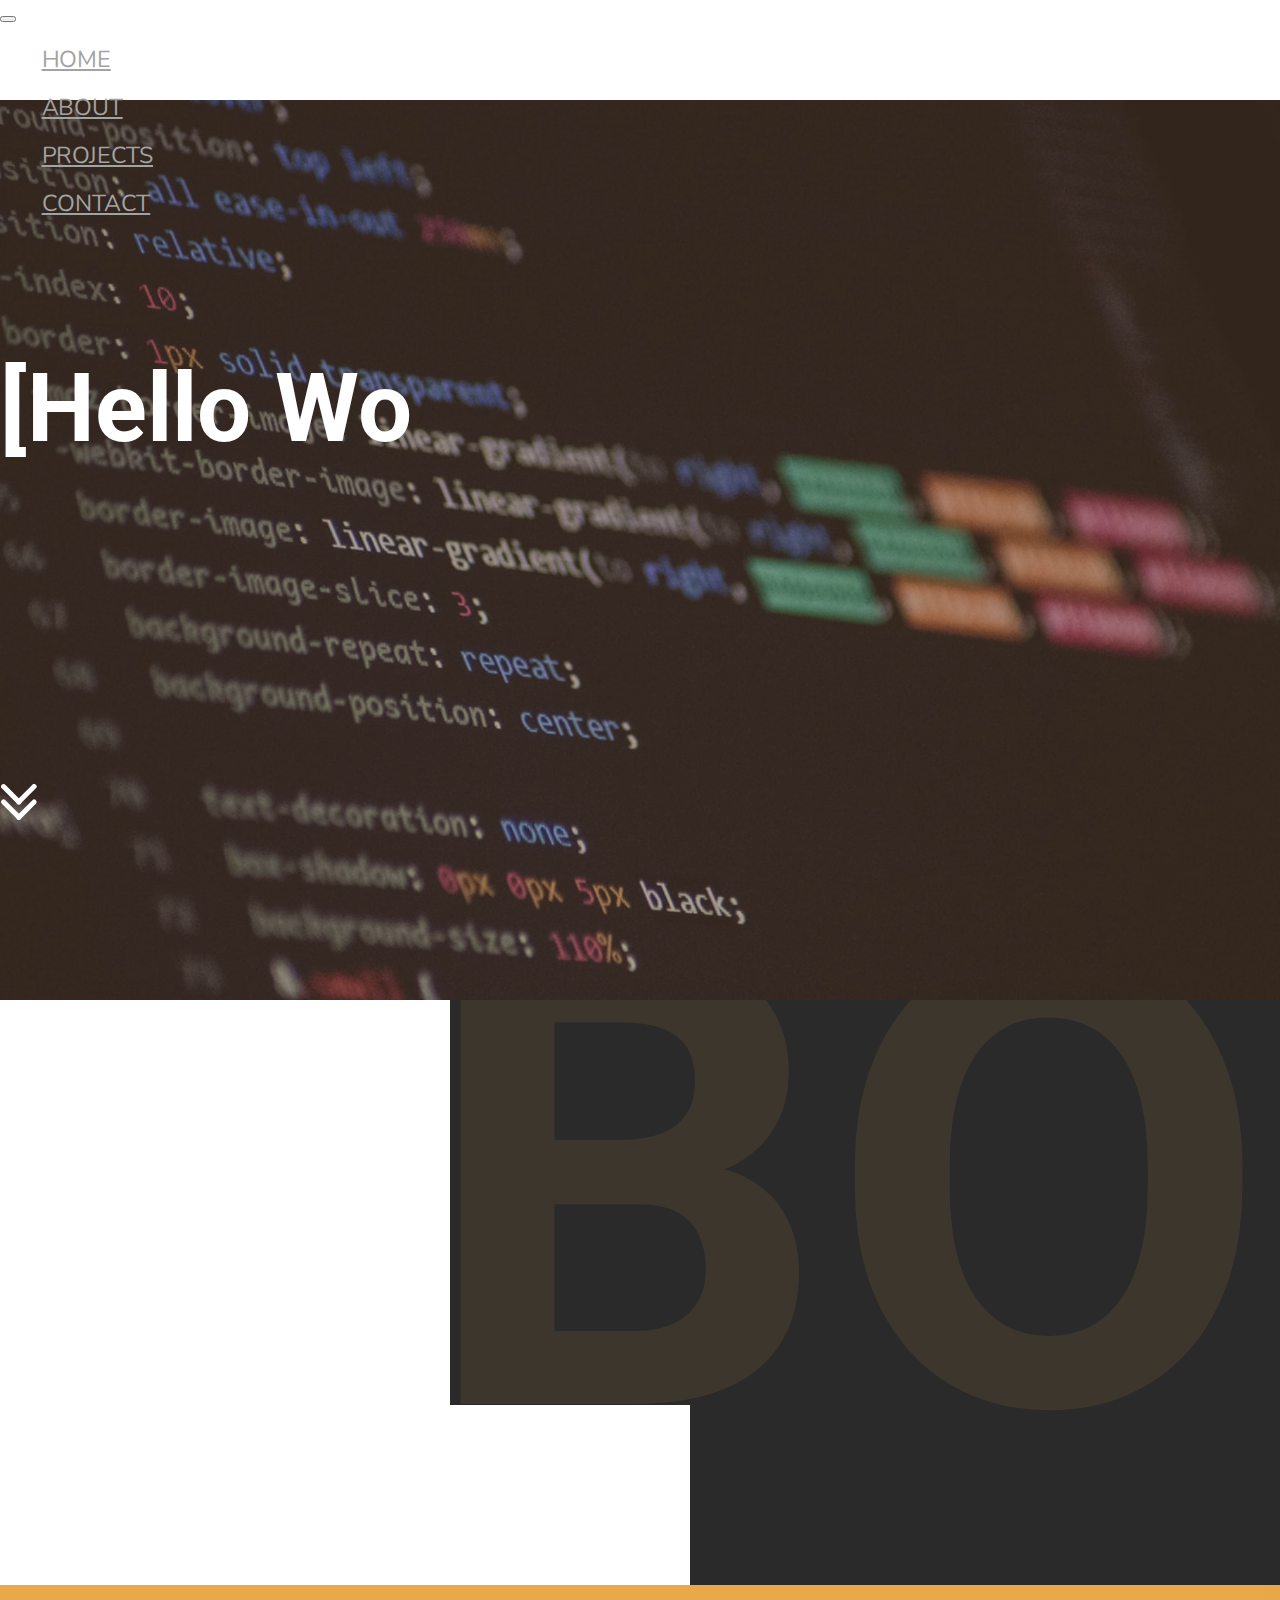
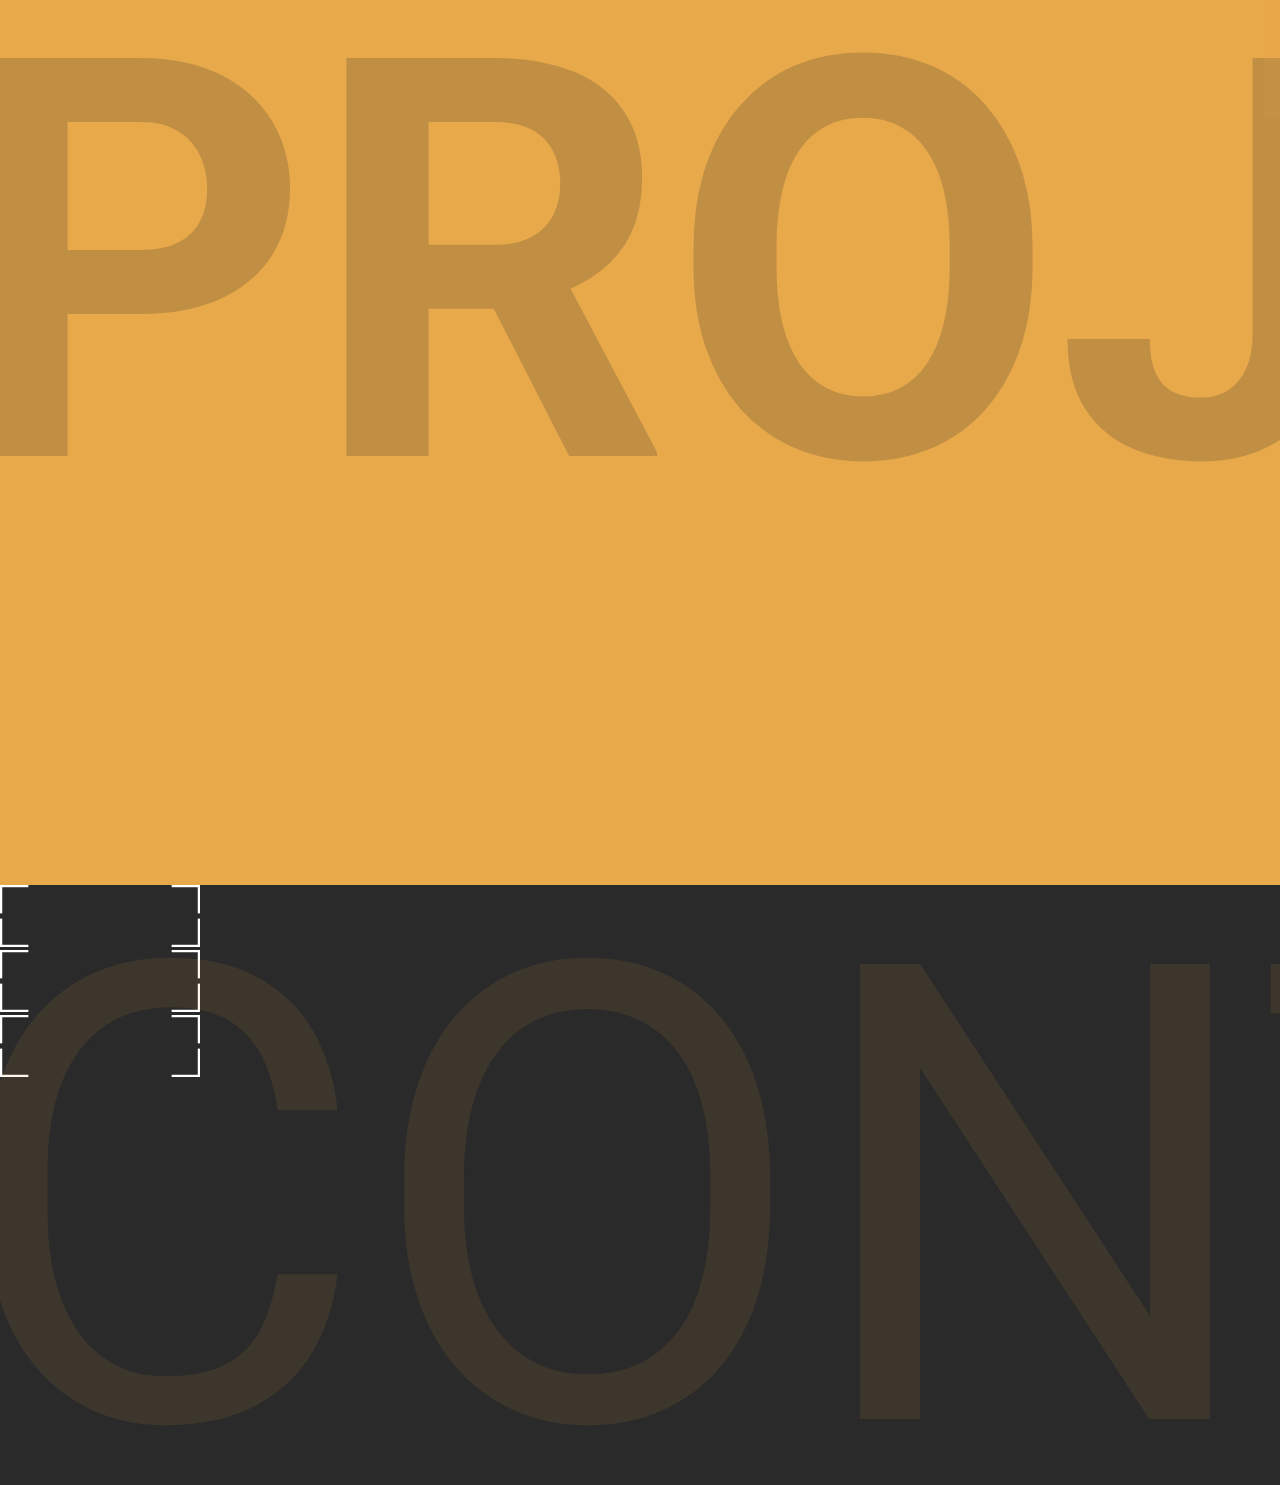
==== portfolioWebsite01/index.html @ 8f485bbb "playing around with contacts button." ====
<!DOCTYPE html>
<html lang="en">

<head>
    <meta charset="UTF-8">
    <meta name="viewport" content="width=device-width, initial-scale=1.0">
    <meta http-equiv="X-UA-Compatible" content="ie=edge">
    <title>Victor Ragojos</title>
    <link rel="stylesheet" href="https://stackpath.bootstrapcdn.com/bootstrap/4.2.1/css/bootstrap.min.css"
        integrity="sha384-GJzZqFGwb1QTTN6wy59ffF1BuGJpLSa9DkKMp0DgiMDm4iYMj70gZWKYbI706tWS" crossorigin="anonymous">
    <link href="https://fonts.googleapis.com/css?family=Nunito|Roboto:100,300" rel="stylesheet">
    <link href="https://fonts.googleapis.com/css?family=Abel" rel="stylesheet">
    <link rel="stylesheet" href="css/style.css">
</head>

<body data-spy="scroll" data-target="#navBar">
    <!-- Start Home Page -->
    <div id="home" class="container-fluid">
        <!-- Start Nav Bar -->
        <div class="navContainer">
            <nav class="navbar navbar-expand-md navbar-dark bg-dark fixed-top">
                <button class="navbar-toggler" type="button" data-toggle="collapse" data-target="#navBar">
                    <span class="navbar-toggler-icon"></span>
                </button>
                <div class="collapse navbar-collapse" id="navBar">
                    <ul class="navbar-nav mx-auto">
                        <li class="nav-item">
                            <a id="homeNav" href="#home" class="nav-link active">Home</a>
                        </li>
                        <li class="nav-item">
                            <a id="aboutNav" href="#about" class="nav-link">About</a>
                        </li>
                        <li class="nav-item">
                            <a id="projectsNav" href="#projects" class="nav-link">Projects</a>
                        </li>
                        <li class="nav-item">
                            <a id="contactNav" href="#contact" class="nav-link">Contact</a>
                        </li>
                    </ul>
                </div>
            </nav>
        </div>
        <!-- End Nav Bar -->

        <div class="landingBG">
            <div class="landingOverlay"></div>
        </div>

        <div class="caption center-block text-center">
            <h2 class="typeWriter"></h2>
            <a href="#about" class="btn">EXPLORE</a>
        </div>
    </div>
    <!-- End Home Page -->

    <!-- Start About Page -->
    <div id="about">
        <h3 class="aboutWaterMark">ABOUT ME</h3>
        <div class="aboutContainer container">
            <div class="aboutFirstRow row">
                <div class="aboutFirstColumn col-md-12 col-lg-12 col-xl-12">
                    <div class="aboutSecondRow row">
                        <div id="personContainer" class="col">
                            <div class="personLightOverlay"></div>
                            <img src="images/aboutPerson.png" id="personPicture">
                        </div>
                        <div id="aboutTextContainer" class="col">
                            <div class="aboutLightOverlay"></div>
                            <h2>Victor Ragojos</h2>
                            <h1>Coding Enthusiast, Gamer, and Self-Learner</h1>
                            <p>I'm currently in pursuit of a Computer Science Degree. I'm a Computer
                                Science tutor for my college. On the side I love to teach myself new programming
                                ideas and/or create applications that I find to be genuinely interesting. I also
                                love
                                to play games so much so that I was actually motivated to pursue this career
                                path due to my curiosity of how computers worked all together. In the future I see
                                myself working on cool new applications that could be helpful to the user and
                                people in general.</p>
                        </div>
                    </div>
                </div>
            </div>
        </div>
    </div>
    <!-- End About Page -->

    <!-- Start Projects Page -->
    <div id="projects">
        <div id="projectsContainer">
            <div id="projectsLanding" class="panel d-flex align-items-center">
                <h3>PROJECTS</h3>
            </div>
            <div id="pathFinderContainer" class="panel d-flex justify-content-center align-items-center">
                <div class="waterMark">
                    <h6>PATHFINDER</h6>
                </div>
                <a href="https://github.com/RagOfJoes/a-search-algorithm-visualization" target="_blank"><img
                        id="pathFinder" src="images/pathFinderJava.gif"></a>
                <div class="pathFinderTextContainer">
                    <a href="https://github.com/RagOfJoes/a-search-algorithm-visualization" target="_blank"></a>
                    <div class="pathFinderText">
                        <h4>PATHFINDER</h4>
                        <h3>JAVA</h3>
                        <p>A visualization of the A* Search Algorithm
                            which utilizes Java as the base core code
                            and Java Swing for the visuals. The
                            Insertion Sort Method is also utilized to
                            sort through all the paths that are available
                            and choose the most optimal path.</p>
                    </div>
                </div>
            </div>
        </div>
    </div>
    <!-- End Projects Page -->

    <!-- Start Contact Page -->
    <div id="contact">
        <div class="contactWatermark">CONTACT ME</div>
        <div class="container">
            <div class="row">
                <div class="col-12">
                    <div class="row">
                        <div class="col contactButton">
                            <div class="buttonContainer">
                                <img src="images/Border.svg" class="buttonBorder">
                            </div>
                            <!-- <a href="" class="contactMe">CONTACT ME</a> -->
                        </div>
                        <div class="col socialButton">
                            <div class="buttonContainer">
                                <img src="images/Border.svg" class="buttonBorder">
                            </div>
                            <!-- <a href="" class="socialMedia">SOCIAL MEDIA</a> -->
                        </div>
                        <div class="col feedbackButton">
                            <div class="buttonContainer">
                                <img src="images/Border.svg" class="buttonBorder">
                            </div>
                            <!-- <a href="" class="feedback">FEEDBACK</a> -->
                        </div>
                    </div>
                </div>
            </div>
        </div>
    </div>
    <!-- End Contact Page -->

    <!--- Start of Script CDNs -->
    <script src="https://code.jquery.com/jquery-3.3.1.min.js"
        integrity="sha256-FgpCb/KJQlLNfOu91ta32o/NMZxltwRo8QtmkMRdAu8=" crossorigin="anonymous"></script>
    <script src="https://stackpath.bootstrapcdn.com/bootstrap/4.2.1/js/bootstrap.min.js"
        integrity="sha384-B0UglyR+jN6CkvvICOB2joaf5I4l3gm9GU6Hc1og6Ls7i6U/mkkaduKaBhlAXv9k"
        crossorigin="anonymous"></script>
    <script src="https://cdnjs.cloudflare.com/ajax/libs/gsap/2.0.2/TweenMax.min.js"></script>
    <script src="https://cdnjs.cloudflare.com/ajax/libs/gsap/2.0.2/TimelineLite.min.js"></script>
    <script src="http://cdnjs.cloudflare.com/ajax/libs/ScrollMagic/2.0.6/ScrollMagic.min.js
        "></script>
    <script src="https://cdnjs.cloudflare.com/ajax/libs/ScrollMagic/2.0.6/plugins/animation.gsap.min.js"></script>
    <script src="http://cdnjs.cloudflare.com/ajax/libs/ScrollMagic/2.0.6/plugins/debug.addIndicators.js
        "></script>
    <!--- End of Script CDNs -->

    <!-- Other Scripts -->
    <script src="js/typed.js"></script>
    <script src="js/parallax.js"></script>
    <script src="js/animation.js"></script>
    <script src="js/scrollAnimations.js"></script>
    <!-- Otehr Scripts -->
</body>

</html>
---- portfolioWebsite01/css/style.css ----
/* 
html5doctor.com Reset Stylesheet
v1.6.1
Last Updated: 2010-09-17
Author: Richard Clark - http://richclarkdesign.com 
Twitter: @rich_clark
*/

html, body, div, span, object, iframe,
h1, h2, h3, h4, h5, h6, p, blockquote, pre,
abbr, address, cite, code,
del, dfn, em, img, ins, kbd, q, samp,
small, strong, sub, sup, var,
b, i,
dl, dt, dd, ol, ul, li,
fieldset, form, label, legend,
table, caption, tbody, tfoot, thead, tr, th, td,
article, aside, canvas, details, figcaption, figure, 
footer, header, hgroup, menu, nav, section, summary,
time, mark, audio, video {
    margin:0;
    padding:0;
    border:0;
    outline:0;
    font-size:100%;
    vertical-align:baseline;
    background:transparent;
}

body {
    line-height:1;
}

article,aside,details,figcaption,figure,
footer,header,hgroup,menu,nav,section { 
    display:block;
}

nav ul {
    list-style:none;
}

blockquote, q {
    quotes:none;
}

blockquote:before, blockquote:after,
q:before, q:after {
    content:'';
    content:none;
}

a {
    margin:0;
    padding:0;
    font-size:100%;
    vertical-align:baseline;
    background:transparent;
}

/* change colours to suit your needs */
ins {
    background-color:#ff9;
    color:#000;
    text-decoration:none;
}

/* change colours to suit your needs */
mark {
    background-color:#ff9;
    color:#000; 
    font-style:italic;
    font-weight:bold;
}

del {
    text-decoration: line-through;
}

abbr[title], dfn[title] {
    border-bottom:1px dotted;
    cursor:help;
}

table {
    border-collapse:collapse;
    border-spacing:0;
}

/* change border colour to suit your needs */
hr {
    display:block;
    height:1px;
    border:0;   
    border-top:1px solid #cccccc;
    margin:1em 0;
    padding:0;
}

input, select {
    vertical-align:middle;
}
/* End Reset Stylesheet */

/* Start My Code */
html, body{
    height: 100%;
}

html{
    scroll-behavior: smooth;
}

body{
    margin: 0;
    padding: 0;
    overflow-x: hidden;
}

/* Start Nav Bar */
.navbar {
    background-color: rgba(0, 0, 0, 0) !important;
    font-family: 'Nunito', sans-serif;
    text-transform: uppercase;
    letter-spacing: -.015vw;
    font-size: 1.45rem;
    font-weight: 400;
    height: 100px;
    width: 100%;
}

#navBar ul{
    padding-left: 3.25vw;
}

#navBar ul li{
    margin-top: 2%;
    margin-right: 2.5vw;
}

.navbar a{
    color: #a3a3a3;
}

.navbar-nav .nav-link.active,
.navbar-nav a:hover{
    transform: scale(1.25, 1.25);
}
/* End Nav bar */

.container-fluid{
    margin: 0;
    padding: 0;
}

/* Start Home Page */
#home{
    width: 100%;
    height: 100vh;
    position: relative;
}

/* Start Landing Page */
#home .landingBG{
    z-index: -1;
    width: 100%;
    height: 100vh;
    background-size: cover;
    background-position: center;
    background-repeat: no-repeat;
    background-image: url('../images/homePageBG.png');
}

#home .landingOverlay{
    z-index: 0;
    width: 100%;
    height: 100vh;
    background-color: rgba(90, 49, 17, .3);
}
/* End Landing Page */

/* Start Caption & Arrow */
#home .caption{
    top: 40%;
    z-index: 1;
    width: 100%;
    position: absolute;
}

#home .caption h2{
    height: 47vh;
    color: white;
    font-size: 6rem;
    animation-duration: .55s;
    animation-name: homeArrow;
    animation-direction: alternate;
    font-family: 'Roboto', sans-serif;
    animation-iteration-count: infinite;
}

#home .caption .btn{
    border: none;
    content: url('../images/homeInnerArrows.png');
}

/* End Caption & Arrow */

/* End Home Page */

/* Start About Page */
#about{
    z-index: -1;
    width: 100%;
    height: 685px;
    overflow: hidden;
    max-height: 685px;
    position: relative;
    background-color: #2A2A2A;
    font-family: 'Roboto', sans-serif;
}

/* Start About Page Watermark */
#about .aboutWaterMark{
    top: -35px;
    left: -10px;
    z-index: 0;
    width: 100%;
    height: 620px;
    font-size: 40rem;
    user-select: none;
    position: absolute;
    -webkit-user-select: none;
    color: rgba(232, 169, 75, .1);
}
/* End About Page Watermark */

#about .aboutContainer{
    width: 100%;
    height: 100%;
    max-height: 505px;
}

#about .col-md-12{
    top: 90px;
    margin: 0;
    padding: 0;
    overflow: hidden;    
}

#about .col{
    width: 100%;
    overflow: hidden;
}

#about .aboutFirstColumn .aboutSecondRow{
    width: 100%;
    max-width: 1140px;
}

#about #personContainer{
    left: 15px;
    padding: 0;
    width: 100%;
    height: 100%;
    max-width: 450px;
    max-height: 505px;
    overflow: hidden; 
}

#about .personLightOverlay{
    z-index: 1;
    width: 450px;
    height: 505px;
    position: absolute;
    background-color: #FFF;
}

#about #personPicture{
    width: 100%;
    height: auto;
    max-height: 505px;
}

#about #aboutTextContainer{
    top: 53px;
    left: 15px;
    padding: 0;
    width: 100%;
    height: 0px;
    max-width: 690px;
    max-height: 400px;
    overflow: hidden;
    text-align: center;
    background-color: #E8A94B;
}

#about .aboutLightOverlay{
    width: 690px;
    height: 400px;
    position: absolute;
    background-color: #FFF;
}

#about #aboutTextContainer h2{
    color: #FFF;
    font-size: 4rem;
    font-weight: 300;
    padding-top: 15px;
    margin-bottom: -14px;
    letter-spacing: -2.5px;
    text-transform: uppercase;
}

#about #aboutTextContainer h1{
    height: 40px;
    font-weight: 300;
    padding-top: 9px;
    color: #E8A94B;
    font-size: 1.25rem;
    background: #2A2A2A;
    letter-spacing: -.75px;
    text-transform: uppercase;
    font-family: 'Roboto', sans-serif;
}

#about #aboutTextContainer p{
    font-family: 'Abel', sans-serif;
    padding-top: 16px;
    font-size: 1.75rem;
    font-weight: 100;
    color: #FFF;
    height: auto;
    width: 100%;
}
/* End About Page */

/* Start Projects Page */
#projects{
    width: 100%;
    height: 100%;
    overflow: hidden;
    perspective: 1000;
    max-height: 1080px;
    background-size: cover;
    -webkit-perspective: 1000;
    background-color: #E8A94B;
}

#projects #projectsContainer{
    width: 200%;
    height: 100%;
    position: relative;
}

#projects .panel{
    width: 50%;
    float: left;
    height: 100%;
}

/* Start Projects Landing Page */
#projects #projectsLanding{
    background-color: #E8A94B;
}

#projects #projectsLanding h3{
    width: 100%;
    font-size: 35rem;
    user-select: none;
    margin-left: -50px;
    -webkit-user-select: none;
    color: rgba(42, 42, 42, .2);
    font-family: 'Roboto', sans-serif;
}
/* End Projects Landing Page */

/* Start PathFinder Project */
#projects #pathFinderContainer{
    position: relative;
    background-color: #2A2A2A;
}

#projects #pathFinderContainer h6{
    z-index: 0;
    left: -52px;
    font-size: 35rem;
    user-select: none;
    position: absolute;    
    margin-top: -337.5px;
    -webkit-user-select: none;
    color: rgba(232, 169, 65, .10);
    font-family: 'Roboto', sans-serif;
}

#projects #pathFinderContainer a{
    z-index: 2;
    max-width: 650px;
    max-height: 600px;
    position: absolute;
}

#projects #pathFinder{
    width: 100%;
    opacity: .8;
    height: auto fit-content;
}

#projects .btn{
    width: 100px;
    height: 100px;
}

#projects .pathFinderTextContainer{
    z-index: 3;
    width: 580px;
    height: 600px;
    overflow: hidden;
    max-width: 580px;
    max-height: 600px;
    position: relative;
}

#projects .pathFinderTextContainer a{
    z-index: -1;
    width: 100%;
    height: 100%;
}

#projects .pathFinderText{
    z-index: 3;
    width: 100%;
    height: 100%;
    font-weight: 300;
    color: #E8A94B;
    user-select: none;
    text-align: center;
    padding-top: 100px;
    -webkit-user-select: none;
    font-family: 'Roboto', sans-serif;
    background-color: rgba(42, 42, 42, .9);
}

#projects .pathFinderText h4{
    height: 100px;
    font-size: 5rem;
    margin-bottom: -20px;
}

#projects .pathFinderText h3{
    background-color: rgba(255, 255, 255, .3);
    text-decoration: none;
    font-style: normal;
    color: #2A2A2A;
    font-size: 3rem;
    width: 100%;
    
}

#projects .pathFinderText p{
    font-size: 1.75rem;
    line-height: 40px;
    color: #FFF;
}
/* End PathFinder Column */

/* End Projects Page */

/* Start Contact Page */
#contact{
    margin: 0;
    padding: 0;
    width: 100%;
    height: 700px;
    overflow: hidden;
    max-height: 600px;
    position: relative;
    background: #2A2A2A;
}

#contact .contactWatermark{
    top: -5px;
    left: -50px;
    font-size: 40rem;
    user-select: none;
    position: absolute;
    -webkit-user-select: none;
    color: rgba(232, 169, 65, .10);
    font-family: 'Roboto', sans-serif;
}


/* Start Contact Button */
#contact .col{
    top: 265px;
    max-width: 200px;
}

#contact .buttonContainer{
    left: 0px;
    width: 100%;
    max-width: 200px;
}

#contact .buttonBorder{
    width: 100%;
    overflow: hidden;
}

#contact .col-4 a{
    top: 25px;
    left: 55px;
    font-size: 2rem;
    position: absolute;
    text-decoration: none;
    color: rgba(232, 169, 65, .5);
    font-family: 'Roboto', sans-serif;
}
/* End Contact Button */

/* End Contact Page */

/* Keyframe Animations */
@keyframes homeArrow{
    0%{
        height: 47vh;
    } 25%{
        height: 47.1vh;
    } 50%{
        height: 47.2vh;
    } 75%{
        height: 47.3vh;
    } 100%{
        height: 47.4vh;
    }
}
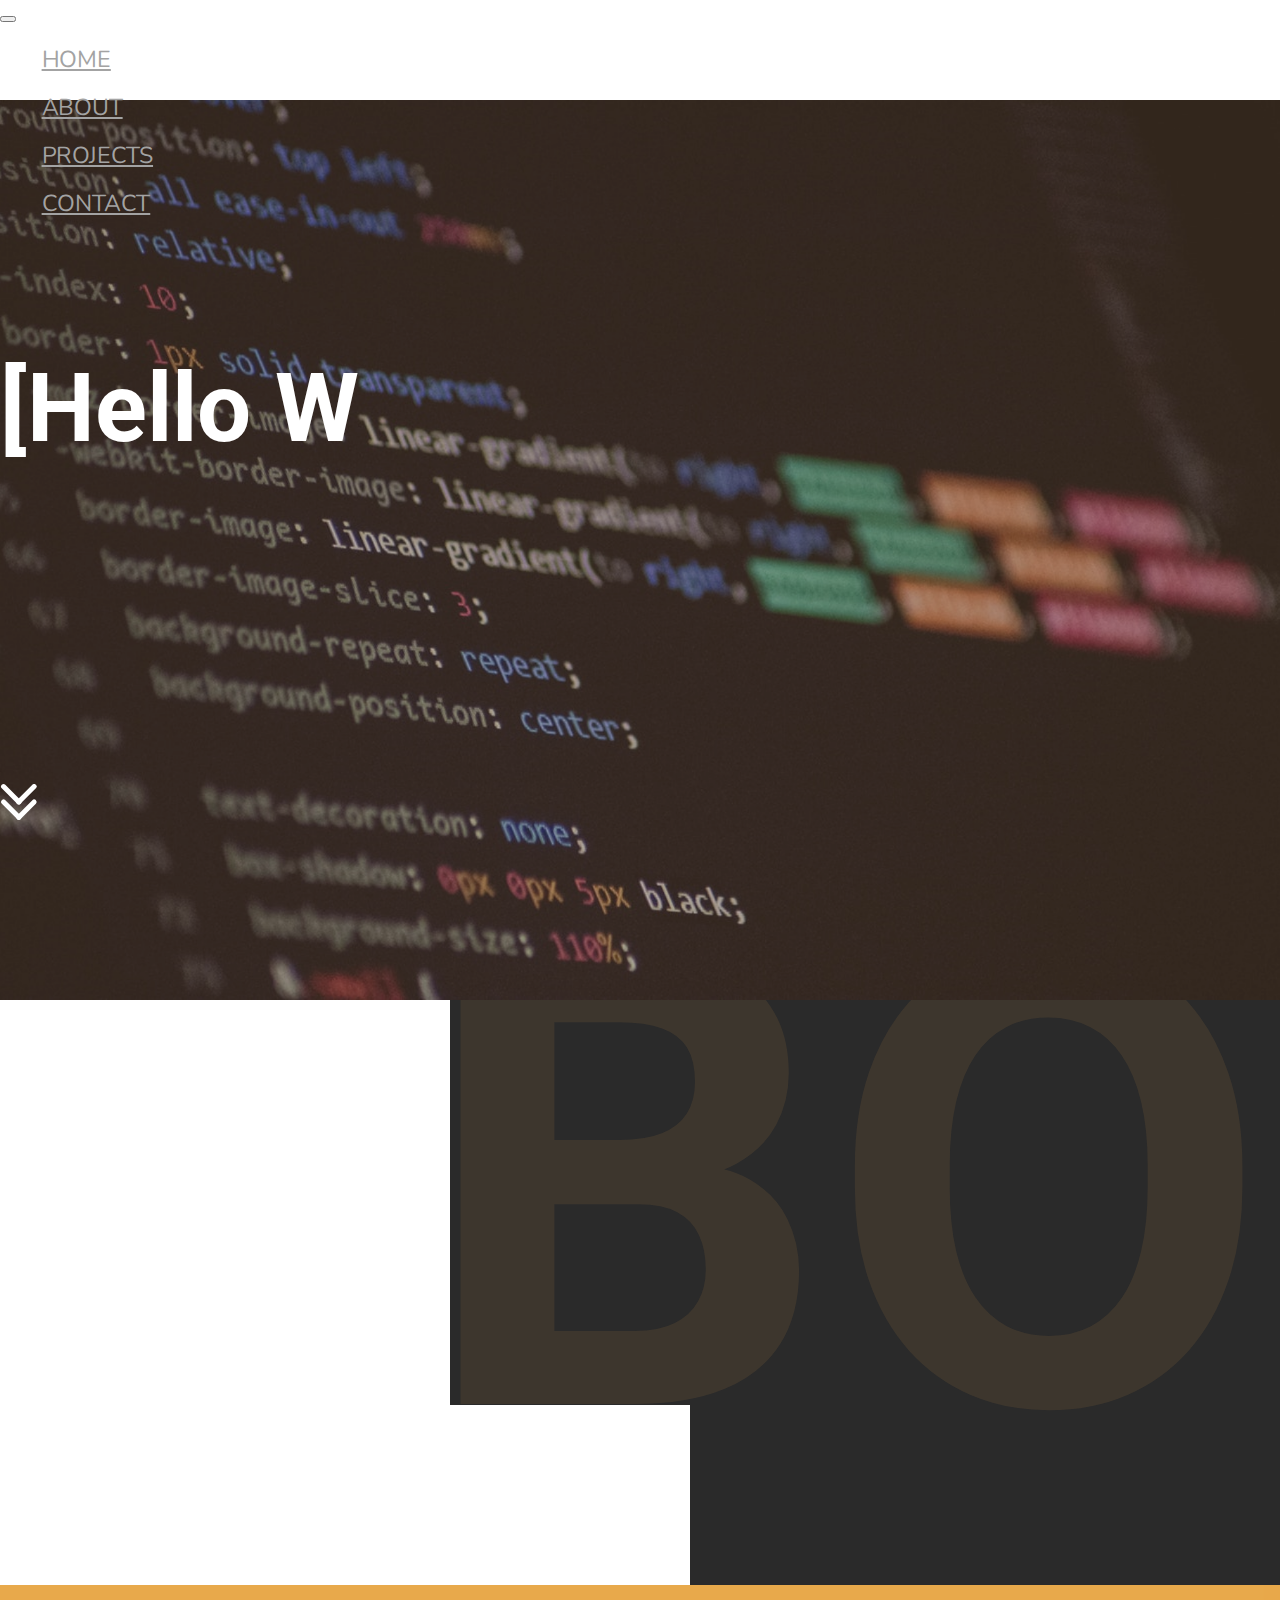
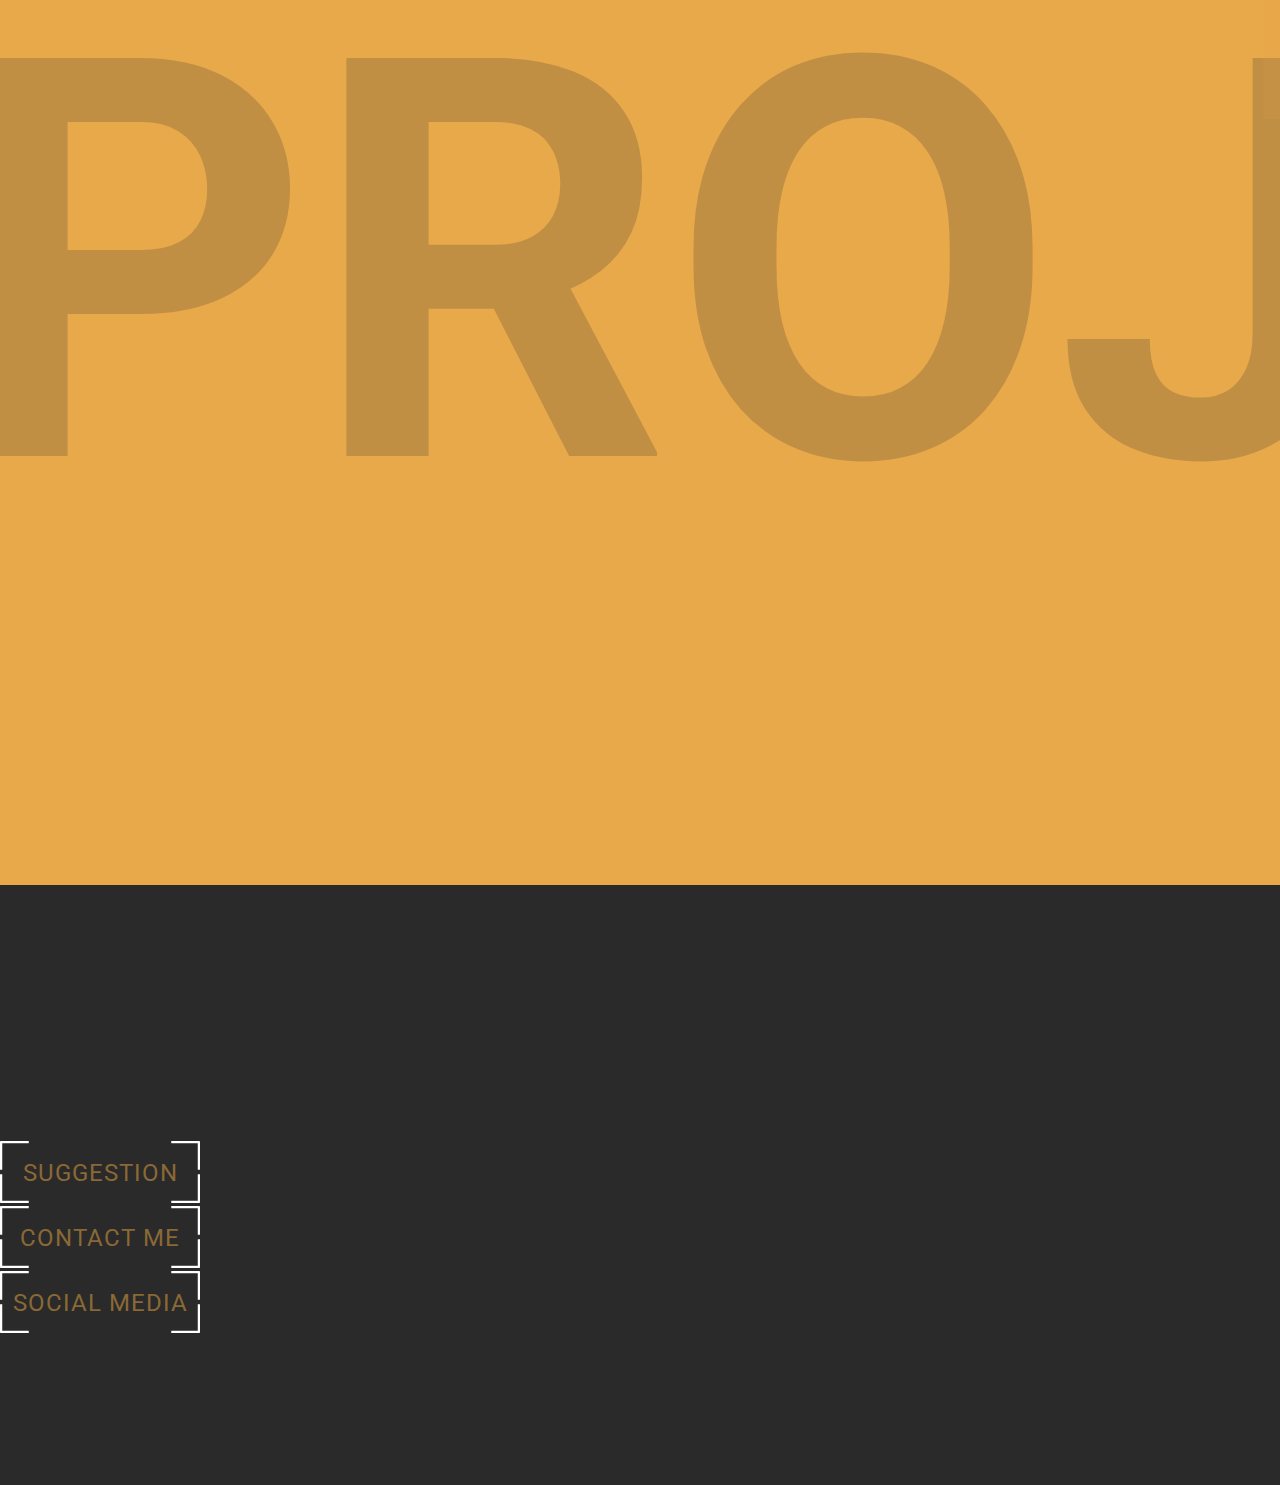
==== commit 7023dfd9: "added animations to contact page. tweaked project animations." ====
--- a/portfolioWebsite01/index.html
+++ b/portfolioWebsite01/index.html
@@ -116,28 +116,30 @@
 
     <!-- Start Contact Page -->
     <div id="contact">
-        <div class="contactWatermark">CONTACT ME</div>
+        <!-- <div class="contactWatermark">CONTACT ME</div> -->
         <div class="container">
             <div class="row">
-                <div class="col-12">
-                    <div class="row">
-                        <div class="col contactButton">
-                            <div class="buttonContainer">
-                                <img src="images/Border.svg" class="buttonBorder">
-                            </div>
-                            <!-- <a href="" class="contactMe">CONTACT ME</a> -->
+                <div class="col-4 suggestionButton text-center">
+                    <div class="buttonContainer mx-auto">
+                        <img src="images/Border.svg" class="buttonBorder">
+                        <div class="textContainer">
+                            <a href="" class="feedback footerButton">SUGGESTION</a>
                         </div>
-                        <div class="col socialButton">
-                            <div class="buttonContainer">
-                                <img src="images/Border.svg" class="buttonBorder">
-                            </div>
-                            <!-- <a href="" class="socialMedia">SOCIAL MEDIA</a> -->
+                    </div>
+                </div>
+                <div class="col-4 contactButton text-center">
+                    <div class="buttonContainer mx-auto">
+                        <img src="images/Border.svg" class="buttonBorder">
+                        <div class="textContainer">
+                            <a href="" class="contactMe footerButton">CONTACT ME</a>
                         </div>
-                        <div class="col feedbackButton">
-                            <div class="buttonContainer">
-                                <img src="images/Border.svg" class="buttonBorder">
-                            </div>
-                            <!-- <a href="" class="feedback">FEEDBACK</a> -->
+                    </div>
+                </div>
+                <div class="col-4 socialButton text-center">
+                    <div class="buttonContainer mx-auto">
+                        <img src="images/Border.svg" class="buttonBorder">
+                        <div class="textContainer">
+                            <a href="" class="socialMedia footerButton">SOCIAL MEDIA</a>
                         </div>
                     </div>
                 </div>
--- a/portfolioWebsite01/css/style.css
+++ b/portfolioWebsite01/css/style.css
@@ -469,6 +469,7 @@
 #contact{
     margin: 0;
     padding: 0;
+    z-index: -1;
     width: 100%;
     height: 700px;
     overflow: hidden;
@@ -490,27 +491,36 @@
 
 
 /* Start Contact Button */
-#contact .col{
-    top: 265px;
-    max-width: 200px;
+#contact .container{
+    width: 100%;
+    margin-top: 256px;
 }
 
 #contact .buttonContainer{
-    left: 0px;
-    width: 100%;
-    max-width: 200px;
+    width: 200px;
+    cursor: pointer;
+    overflow: hidden;
+    position: relative;
 }
 
 #contact .buttonBorder{
     width: 100%;
-    overflow: hidden;
-}
-
-#contact .col-4 a{
-    top: 25px;
-    left: 55px;
-    font-size: 2rem;
-    position: absolute;
+    height: 100%;
+}
+
+#contact .textContainer{
+    top: 50%;
+    width: 100%;
+    overflow: hidden;
+    text-align: center;
+    position: absolute;
+    transform: translateY(-50%);
+}
+
+#contact .footerButton{
+    overflow: hidden;
+    font-size: 1.5rem;
+    letter-spacing: 1px;
     text-decoration: none;
     color: rgba(232, 169, 65, .5);
     font-family: 'Roboto', sans-serif;
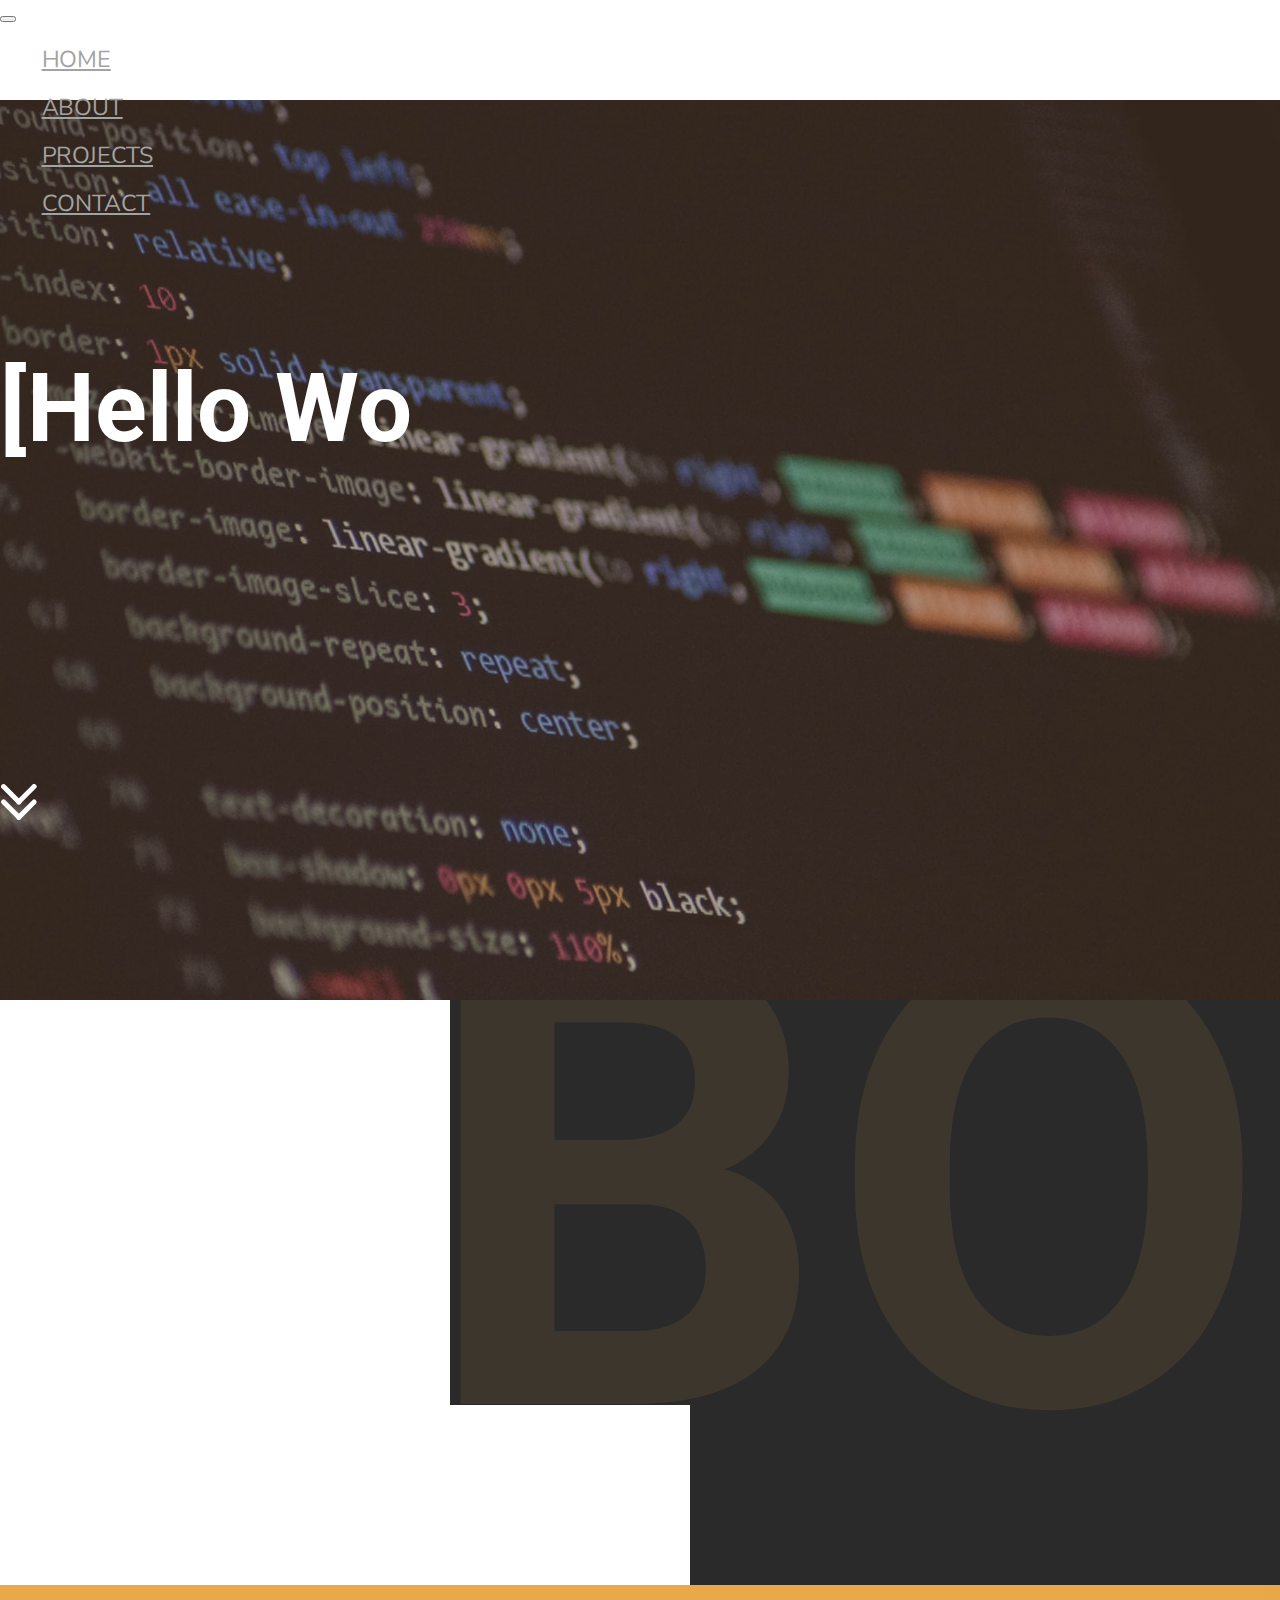
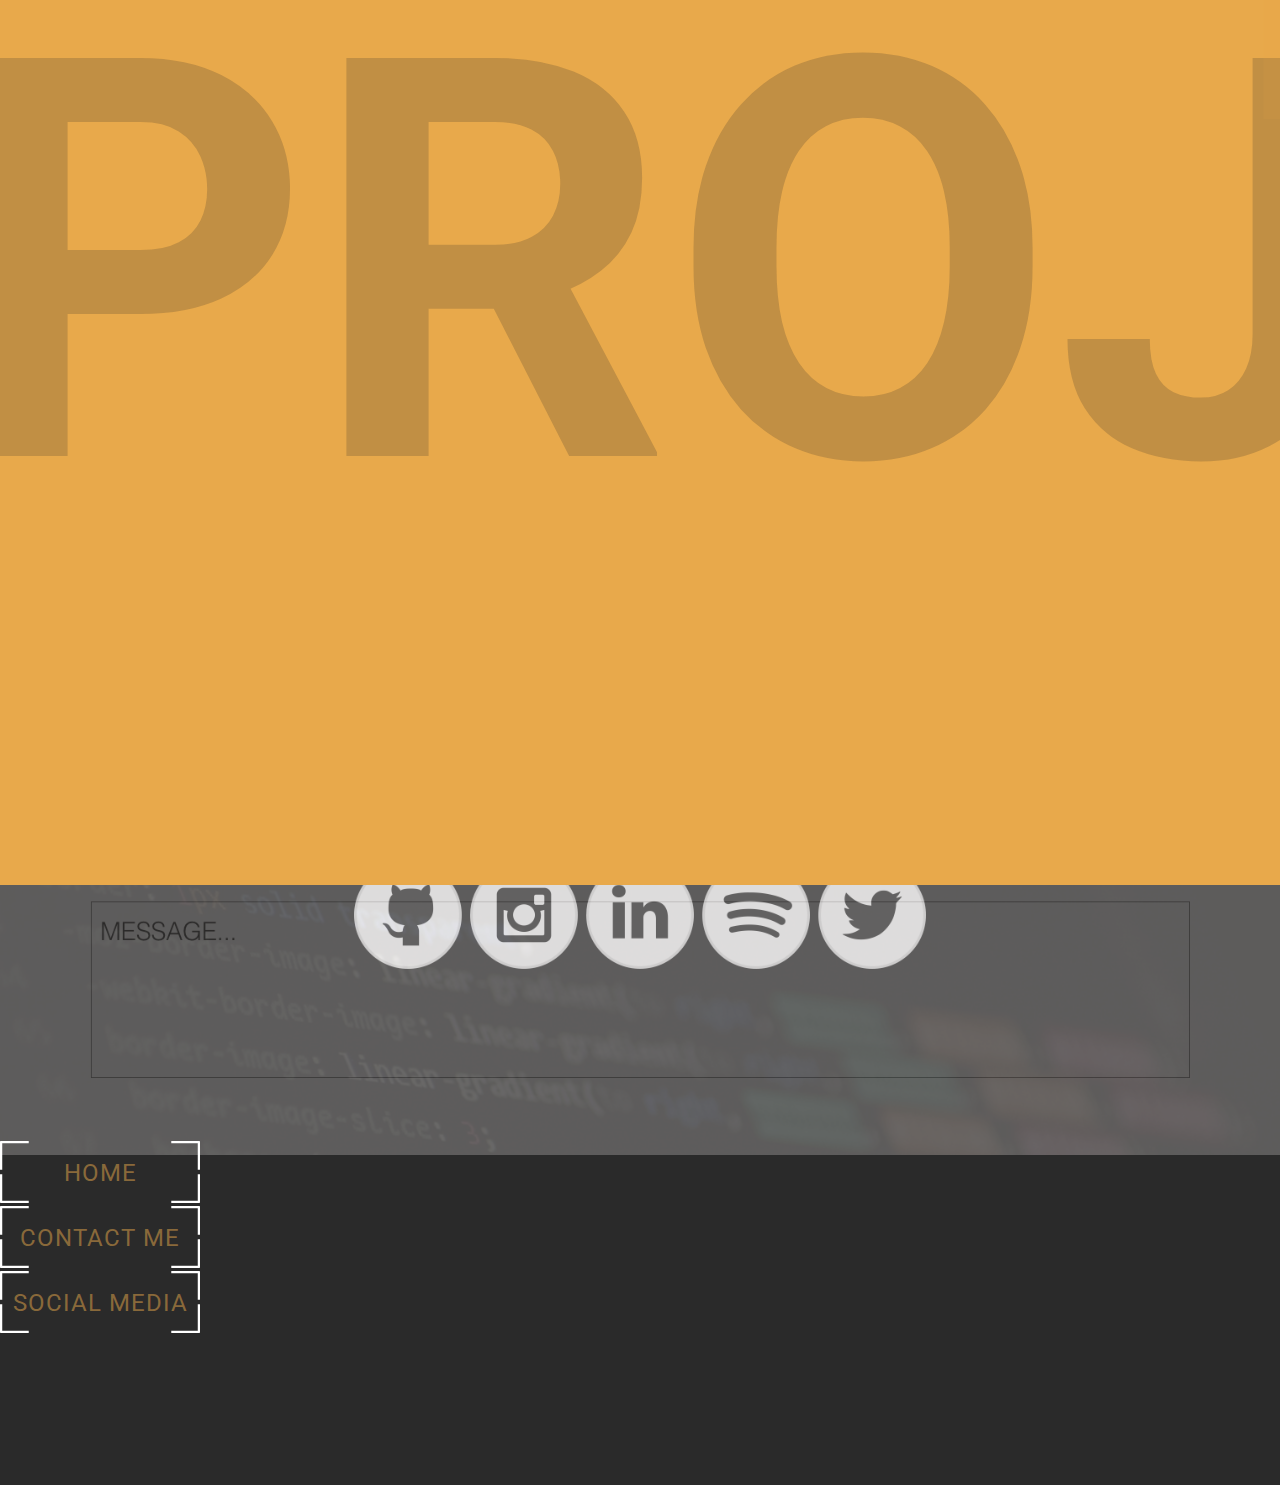
==== commit f574a379: "added preview anim to contact. tweaked contact buttons." ====
--- a/portfolioWebsite01/index.html
+++ b/portfolioWebsite01/index.html
@@ -119,28 +119,37 @@
         <!-- <div class="contactWatermark">CONTACT ME</div> -->
         <div class="container">
             <div class="row">
-                <div class="col-4 suggestionButton text-center">
+                <div class="col-4 homeButton text-center">
+                    <div class="homeBG footerBG"></div>
                     <div class="buttonContainer mx-auto">
-                        <img src="images/Border.svg" class="buttonBorder">
-                        <div class="textContainer">
-                            <a href="" class="feedback footerButton">SUGGESTION</a>
-                        </div>
+                        <a href="#home">
+                            <img src="images/Border.svg" class="buttonBorder">
+                            <div class="textContainer">
+                                <p class="homeFooter footerButton">HOME</p>
+                            </div>
+                        </a>
                     </div>
                 </div>
                 <div class="col-4 contactButton text-center">
+                    <div class="contactBG footerBG"></div>
                     <div class="buttonContainer mx-auto">
-                        <img src="images/Border.svg" class="buttonBorder">
-                        <div class="textContainer">
-                            <a href="" class="contactMe footerButton">CONTACT ME</a>
-                        </div>
+                        <a href="">
+                            <img src="images/Border.svg" class="buttonBorder">
+                            <div class="textContainer">
+                                <p class="contactMe footerButton">CONTACT ME</p>
+                            </div>
+                        </a>
                     </div>
                 </div>
                 <div class="col-4 socialButton text-center">
+                    <div class="socialBG footerBG"></div>
                     <div class="buttonContainer mx-auto">
-                        <img src="images/Border.svg" class="buttonBorder">
-                        <div class="textContainer">
-                            <a href="" class="socialMedia footerButton">SOCIAL MEDIA</a>
-                        </div>
+                        <a href="">
+                            <img src="images/Border.svg" class="buttonBorder">
+                            <div class="textContainer">
+                                <p class="socialMedia footerButton">SOCIAL MEDIA</p>
+                            </div>
+                        </a>
                     </div>
                 </div>
             </div>
--- a/portfolioWebsite01/css/style.css
+++ b/portfolioWebsite01/css/style.css
@@ -478,27 +478,43 @@
     background: #2A2A2A;
 }
 
-#contact .contactWatermark{
-    top: -5px;
-    left: -50px;
-    font-size: 40rem;
-    user-select: none;
-    position: absolute;
-    -webkit-user-select: none;
-    color: rgba(232, 169, 65, .10);
-    font-family: 'Roboto', sans-serif;
-}
-
-
 /* Start Contact Button */
 #contact .container{
     width: 100%;
     margin-top: 256px;
 }
 
+#contact .footerBG{
+    top: -280px;
+    z-index: -1;
+    opacity: .6;
+    width: 100%;
+    height: 550px;
+    position: absolute;
+    background-size: cover;
+    background-repeat: no-repeat;
+}
+
+#contact .homeBG{
+    background-position-y: 50px;
+    background-position-x: center;
+    background-image: url('../images/LandingPage.png');
+}
+
+#contact .contactBG{
+    background-position-y: 50px;
+    background-position-x: center;
+    background-image: url('../images/ContactBG.png');
+}
+
+#contact .socialBG{
+    background-position-y: 35px;
+    background-position-x: center;
+    background-image: url('../images/SocialBG.png');
+}
+
 #contact .buttonContainer{
     width: 200px;
-    cursor: pointer;
     overflow: hidden;
     position: relative;
 }
@@ -518,11 +534,11 @@
 }
 
 #contact .footerButton{
+    color: #89693A;
     overflow: hidden;
     font-size: 1.5rem;
     letter-spacing: 1px;
     text-decoration: none;
-    color: rgba(232, 169, 65, .5);
     font-family: 'Roboto', sans-serif;
 }
 /* End Contact Button */
